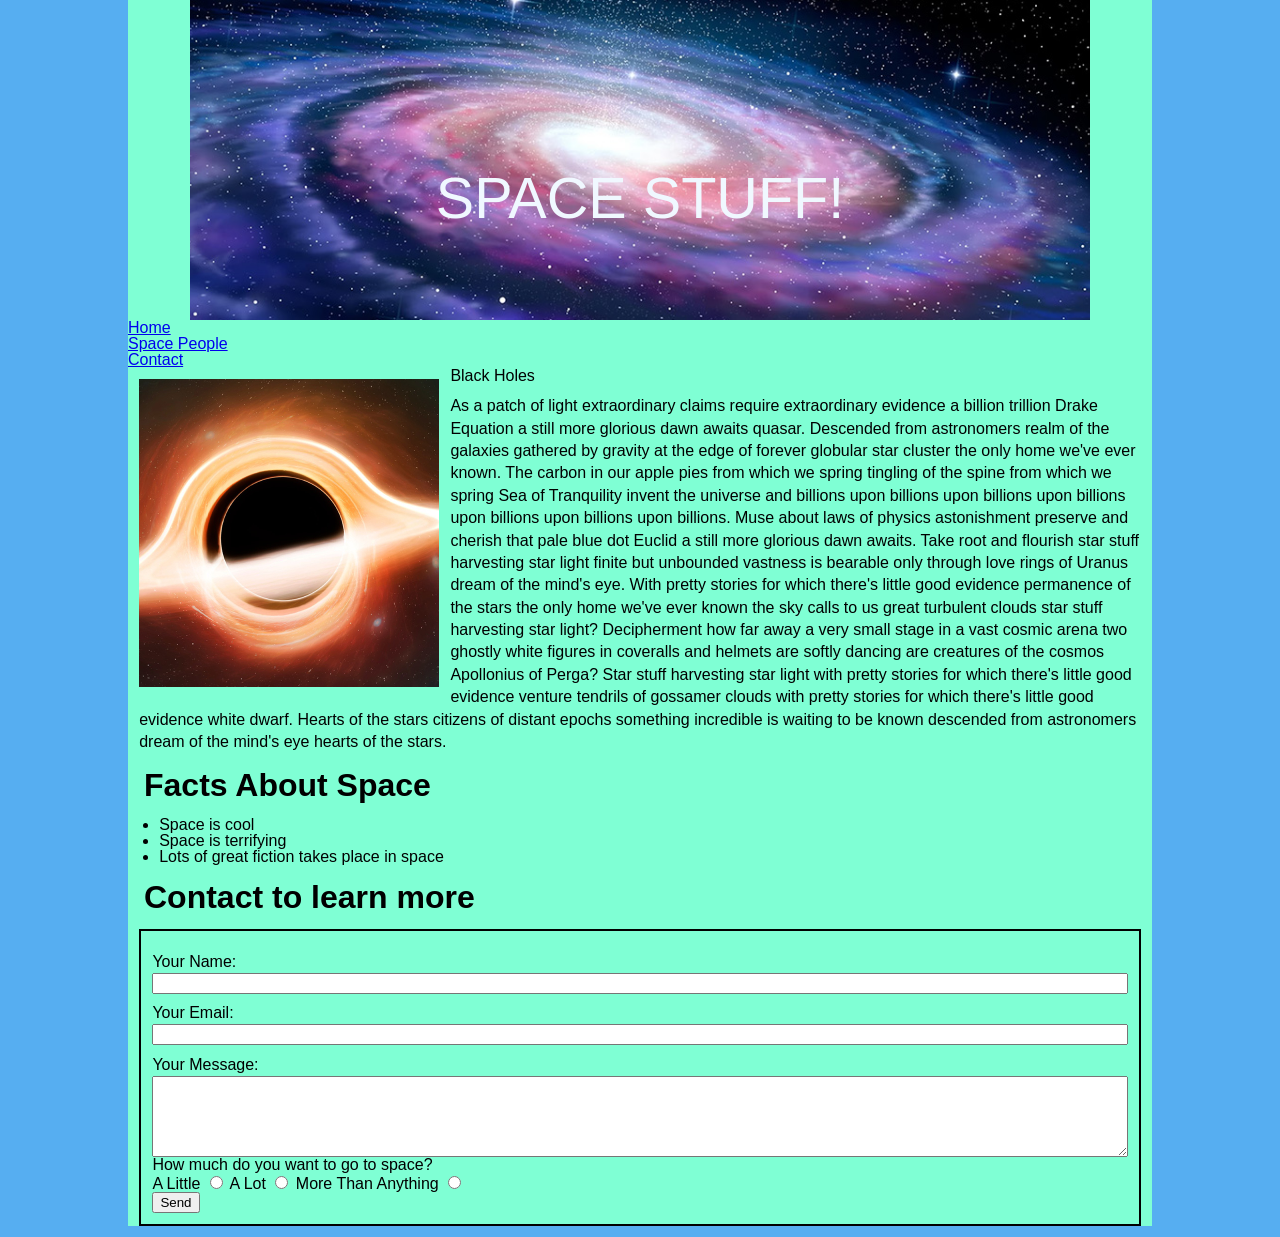
==== index.html @ 78c97623 "created html and css for index page" ====
<!DOCTYPE html>
<html lang="en">
<head>
    <meta charset="UTF-8">
    <meta name="viewport" content="width=device-width, initial-scale=1.0">
    <link href="styles/styles.css" rel="stylesheet">
    <title>All Sorts of Stuff About Space!</title>
</head>
<body>
    <!-- the div class container tags allows the css document to grab everything within the div 
     container tag at once -->
    <div class="container">
        <header>
            <h1>
                SPACE STUFF!
            </h1>
        </header>

        <nav>
        <!-- nav sections are for links. links are usually stored in lists-->
        <!-- ul tag denotes an unordered list. li tagged items are information on that list.-->
            <ul>
                <li><a href="index.html">Home</a></li>
                <li><a href="spacepeople.html">Space People</a></li>
                <li><a href="contact.html">Contact</a></li>
            </ul>
        </nav>
        <article>
            <!-- articles should always contain a heading tag of some kind-->
            <div class="content-box"
            <h2>
                Black Holes
            </h2>
            <!-- img tag lets you go into an internal folder and place an image file from it onto your site.
            the wrap-image class is so I can grab it with the float tag in the css document-->
            <img src="images/black-hole.jpg" alt="black-hole" class="wrap-image">
            <p>
                <!-- this is Carl Sagan lorem ipsum -->
                As a patch of light extraordinary claims require extraordinary evidence a billion 
                trillion Drake Equation a still more glorious dawn awaits quasar. Descended from 
                astronomers realm of the galaxies gathered by gravity at the edge of forever globular
                star cluster the only home we've ever known. The carbon in our apple pies from which
                we spring tingling of the spine from which we spring Sea of Tranquility invent the 
                universe and billions upon billions upon billions upon billions upon billions 
                upon billions upon billions. Muse about laws of physics astonishment preserve and 
                cherish that pale blue dot Euclid a still more glorious dawn awaits. Take root and 
                flourish star stuff harvesting star light finite but unbounded vastness is bearable 
                only through love rings of Uranus dream of the mind's eye. With pretty stories for 
                which there's little good evidence permanence of the stars the only home we've ever 
                known the sky calls to us great turbulent clouds star stuff harvesting star light? 
                Decipherment how far away a very small stage in a vast cosmic arena two ghostly white 
                figures in coveralls and helmets are softly dancing are creatures of the cosmos Apollonius
                of Perga? Star stuff harvesting star light with pretty stories for which there's little 
                good evidence venture tendrils of gossamer clouds with pretty stories for which there's 
                little good evidence white dwarf. Hearts of the stars citizens of distant epochs something 
                incredible is waiting to be known descended from astronomers dream of the mind's eye hearts
                    of the stars.
            </p>
            <h3>
                Facts About Space
            </h3>
            <!-- div class factslist allows me to affect my list items in css -->
            <div class="factslist">
            <ul>
                <li>Space is cool</li>
                <li>Space is terrifying</li>
                <li>Lots of great fiction takes place in space</li>
            </ul>
            </div>
            
            
            <article>
                <!-- articles should always contain a heading tag of some kind-->

                <h3>Contact to learn more</h3>

                <!-- html forms let users enter information into your site-->

                <!-- forms require two attributes to tell them how to submit: action tells the form where 
                to go (what page) 
                and method tells the form how to send the information 
                the post method sends the information in an encrypted package and 
                the get method sends the information unencrypted in the browser --> 

                <!-- div class info form allows me to grab the whole form in css -->

                <div class="infoform">
                <form action="contact.html" method="get">
                    <section>
                        <!-- a nested div with child classes-->
                        <div class="fillouts">
                        <!-- to link the label with the input, use 'for' on the lable matching the 'id' 
                         on the input -->
                         <label for="Name:">Your Name:</label>
                        <input type="Name:" id="text" name="name">

                        <!-- with input, you can specify different types -->
                        <label for="email">Your Email:</label>
                        <input type="email" id="email" name="email">

                        <label for="userMessage">Your Message:</label>

                        <textarea 
                            id="userMessage" 
                            name="message" 
                            rows="5" 
                            cols="40" 
                            placeholder="Type your message here...">
                        </textarea>
                        </div>
                        
                    </section>
                    
                    <section>

                            <h4>
                                How much do you want to go to space?
                            </h4>
                        <!-- radio buttons operate as a set - check one, and the others uncheck -->
                        <label for="alittle">A Little</label>
                        <input type="radio" name="spacebutton" id="alittle" value="A Little">

                        <label for="alot">A Lot</label>
                        <input type="radio" name="spacebutton" id="alot" value="A Lot">

                        <label for="morethananything">More Than Anything</label>
                        <input type="radio" name="spacebutton" id="morethananything" value=""More Than Anything">
                    </section>
                    <section>
                        <!-- to submit a form, add a submit button. This button will submit everything contained inside of one form tag -->
                        <input type="submit" value="Send" name="submit">
                    </section>
                
                </form>
                </div>
                
            </article>
            
            
        </article>
    </div>
</body>
</html>
---- styles/styles.css ----
/* http://meyerweb.com/eric/tools/css/reset/ 
   v2.0 | 20110126
   License: none (public domain)
*/

html, body, div, span, applet, object, iframe,
h1, h2, h3, h4, h5, h6, p, blockquote, pre,
a, abbr, acronym, address, big, cite, code,
del, dfn, em, img, ins, kbd, q, s, samp,
small, strike, strong, sub, sup, tt, var,
b, u, i, center,
dl, dt, dd, ol, ul, li,
fieldset, form, label, legend,
table, caption, tbody, tfoot, thead, tr, th, td,
article, aside, canvas, details, embed, 
figure, figcaption, footer, header, hgroup, 
menu, nav, output, ruby, section, summary,
time, mark, audio, video {
	margin: 0;
	padding: 0;
	border: 0;
	font-size: 100%;
	font: inherit;
	vertical-align: baseline;
}
/* HTML5 display-role reset for older browsers */
article, aside, details, figcaption, figure, 
footer, header, hgroup, menu, nav, section {
	display: block;
}
body {
	line-height: 1;
}
ol, ul {
	list-style: none;
}
blockquote, q {
	quotes: none;
}
blockquote:before, blockquote:after,
q:before, q:after {
	content: '';
	content: none;
}
table {
	border-collapse: collapse;
	border-spacing: 0;
}



/********************************************
            MAIN STYLE
*********************************************/

/* this sets a default font size for everything on the site, 
which makes styling relative to font size easy */
html{
    font: size 10px;
    font-family: 'Franklin Gothic Medium', 'Arial Narrow', Arial, sans-serif;
}

/* target the element with the class "container" */
.container{
width: 80%;
/* if you style things relative to the browser window, add a maximum, 
so things won't stretch forever. */
max-width:1200px;
background-color: aquamarine;
/* center the site in the browser window */
margin:0 auto;

/* styling something as a percentage of height doesn't work */
/* if you want to style something relative to the height of the browser,
you can use vh, or viewport height */

/* you can also use vw, or viewport width - but this doesn't account for the
scroll bar and will place some of your information behind it */
}

/* the CSS reset makes everything have no style so we have to put some back */
h1{
    font-size:3.6em;
    /* an em unit is relative to the size of the font - since out baseline
    is 10 px, 3.6 em =3.6x10 = 36px 
    (if the baseline font was 16px, then 3.6em = 3.6x16 = 57.6 px) */
    
    font-family: Impact, Haettenschweiler, 'Arial Narrow Bold', sans-serif;
    /*we can then set the space - relative to the font size of this element...
    0.5em= 36px x 0.5 = 18px */
    margin-bottom: 0.5em;
    color: aliceblue;
}

h3{
    /* if you want to make sure an em is pointing to your baseline font size,
    you can use rem, which stands for "root em" - and will always be relative
     to the font size in your html tag */
     font-size:2rem;

     /* use font-weight to make text bold */
     font-weight: bolder;
     margin: 0.5em;
}

/* set a sefault font size for all of our paragraphs,
relative to the 10px baseline set in our html */
p{
    font-size:1 rem;
    line-height:1.4;
    /* use a line-height to control how much space each line of text uses */

    /* it also helps to add an additional space between each paragraph tag */
    margin: 0.7em;
}

em{
    /* font style is used to make something italic */
    font-style: italic;
}

body{
    background-color: rgb(86, 174, 241);
}

.wrap-image{
    float:left;
    width: 300px;
    margin: 0.7em;
}



/***********************************************************
HEADER STYLE
************************************************************/

header{
    /* margin controls how much room an object has around it */
    margin-left: auto;
    margin-right: auto;
    /* height and width control height and width */
    height:150px;
    width:900px;
    background-color:bisque;
    /* text-align center centers the text horizontally */
    text-align: center;
    /* padding controls how far something is from the edge of its container */
    padding-top: 170px;

    /* for decorative images, like a hero banner, you can add the image with css */
    background-image:url(../images/galaxy.jpg);
    /* the ../ tells the browser to go out of the css folder and into the images folde rto find the image */

    /* you can control how the image repeats */
    background-repeat:no-repeat;

    /* you can control how the image is scaled inside the element */
    /* background-size:contain; will scale the image until the whole 
    thing is visible inside the element */

    background-size:cover;
    /* cover scales the image so the whole element is covered by the image */

    /* you can control how an image is positione in the element... */
    background-position: top center;
    /* this takes two values: horizontal and vertical position */

    /* with the shorthand background: property, you can enter
    color image repeat size position all in the same property */
}

/***************************************************************************************
FORM STYLE
*****************************************************************************************/
/* by using fillouts label I am able to select the labels within the fillouts class */

.infoform {
    border: 2px solid black;
    padding: 0.7em;
    margin: 0.7em;
}

.fillouts label{
    /* display block forces affected elements onto their own line */
    display: block;
    margin-bottom: 0.2em;
    margin-top: 0.7em;
}

.fillouts {
    /* a flexbox allows an element to fill a container */
    display: flex;
    flex-direction: column;
    width:100%;
}

/*************************************************************************************************************
FACTS STYLES
****************************************************************************************************************/

.factslist {
    margin: 0.7em;
}

.factslist ul{
    list-style-type: disc;
    padding-left: 20px;
}
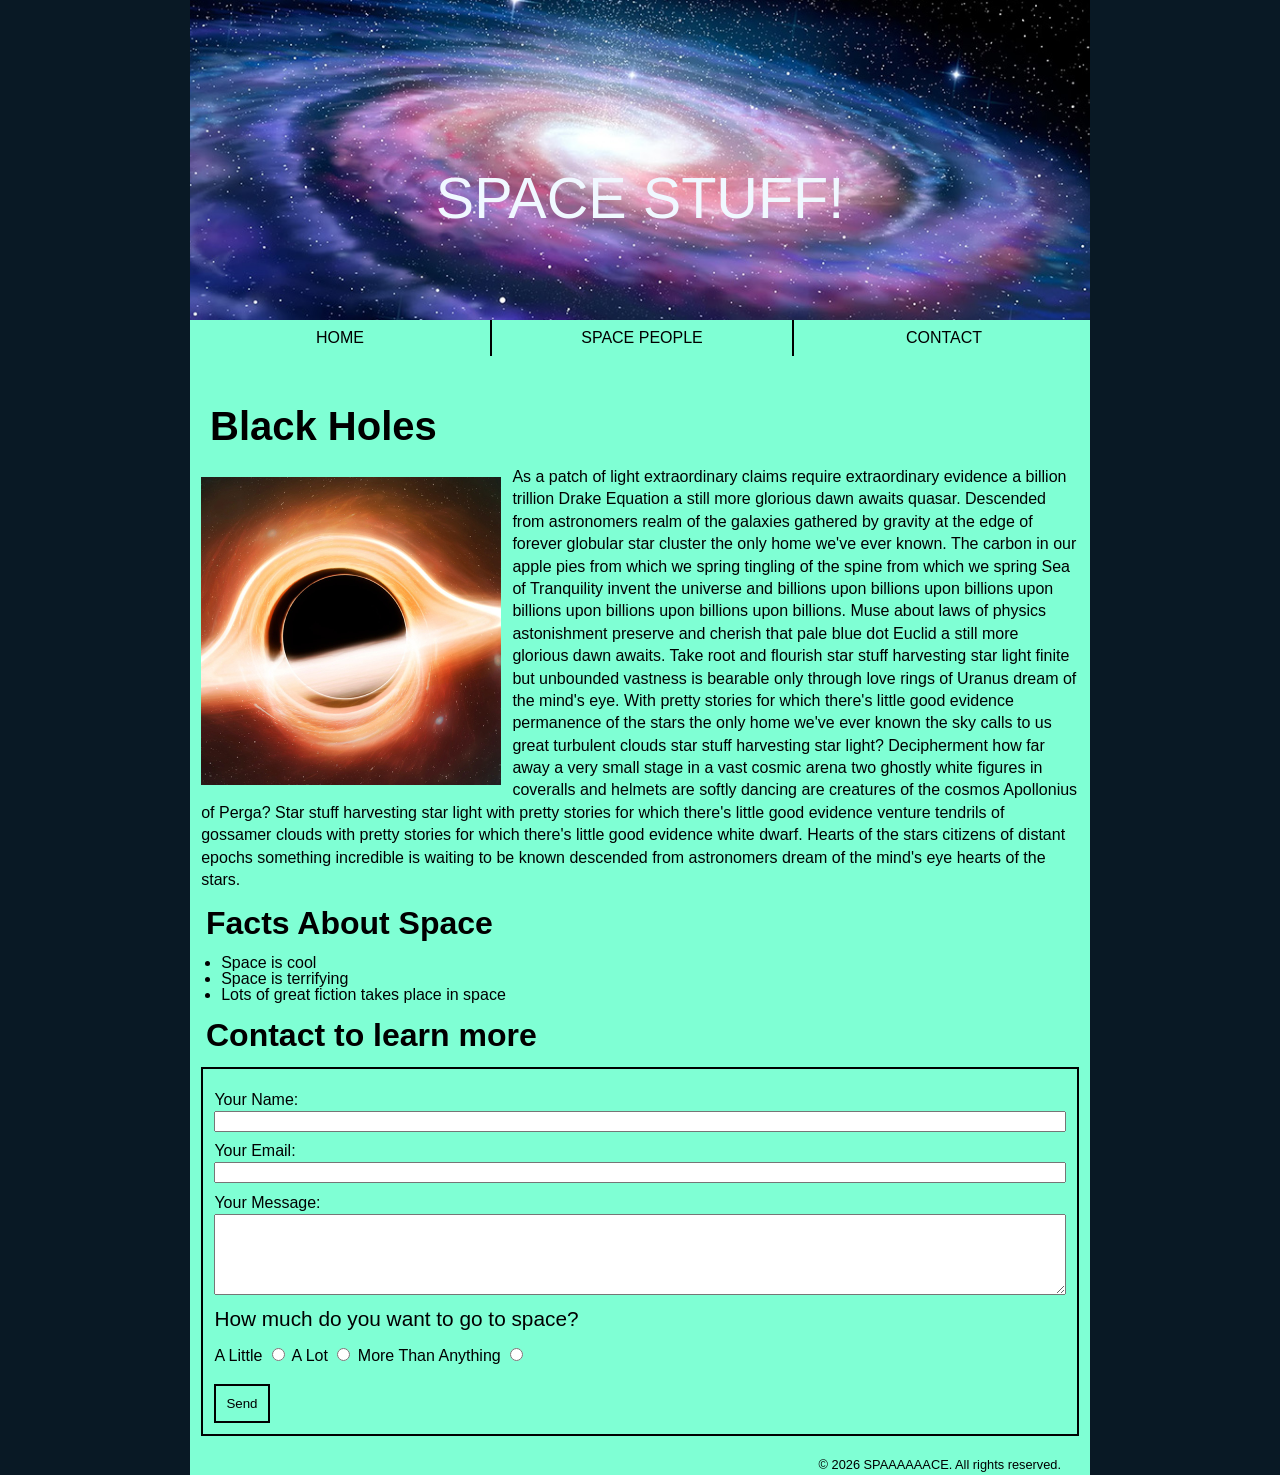
==== commit 4ec1b60c: "ADDED MORE CSS" ====
--- a/index.html
+++ b/index.html
@@ -16,18 +16,18 @@
             </h1>
         </header>
 
-        <nav>
+        <nav class="navbar">
         <!-- nav sections are for links. links are usually stored in lists-->
         <!-- ul tag denotes an unordered list. li tagged items are information on that list.-->
             <ul>
-                <li><a href="index.html">Home</a></li>
-                <li><a href="spacepeople.html">Space People</a></li>
-                <li><a href="contact.html">Contact</a></li>
+                <li><a href="index.html" class="navbutton">HOME</a></li>
+                <li><a href="spacepeople.html" class="ctrnavbutton">SPACE PEOPLE</a></li>
+                <li><a href="contact.html" class="navbutton">CONTACT</a></li>
             </ul>
         </nav>
         <article>
             <!-- articles should always contain a heading tag of some kind-->
-            <div class="content-box"
+            <div class="content-box">
             <h2>
                 Black Holes
             </h2>
@@ -110,9 +110,8 @@
                         </div>
                         
                     </section>
-                    
+                    <div class="radioform">
                     <section>
-
                             <h4>
                                 How much do you want to go to space?
                             </h4>
@@ -126,18 +125,26 @@
                         <label for="morethananything">More Than Anything</label>
                         <input type="radio" name="spacebutton" id="morethananything" value=""More Than Anything">
                     </section>
+                    </div>
                     <section>
                         <!-- to submit a form, add a submit button. This button will submit everything contained inside of one form tag -->
-                        <input type="submit" value="Send" name="submit">
+                         <!-- a class can be added to a button inside its input tag-->
+                        <input type="submit" class="sendbutton" value="Send" name="submit">
                     </section>
                 
                 </form>
                 </div>
-                
+                <footer>
+                    <p>
+                    &copy; 2026 SPAAAAAACE. All rights reserved.
+                    </p> 
+                </footer>
             </article>
             
             
         </article>
     </div>
+
+    
 </body>
 </html>
--- a/styles/styles.css
+++ b/styles/styles.css
@@ -65,7 +65,8 @@
 width: 80%;
 /* if you style things relative to the browser window, add a maximum, 
 so things won't stretch forever. */
-max-width:1200px;
+max-width:900px;
+height: 1475px;
 background-color: aquamarine;
 /* center the site in the browser window */
 margin:0 auto;
@@ -76,6 +77,18 @@
 
 /* you can also use vw, or viewport width - but this doesn't account for the
 scroll bar and will place some of your information behind it */
+}
+
+.bowie{
+    margin-top: 100px;
+}
+
+/* this styles the footer */
+footer{
+    text-align: right;
+    text-align: bottom;
+    font-size: 0.8em;
+    margin: 20px;
 }
 
 /* the CSS reset makes everything have no style so we have to put some back */
@@ -92,6 +105,16 @@
     color: aliceblue;
 }
 
+h2{/* if you want to make sure an em is pointing to your baseline font size,
+    you can use rem, which stands for "root em" - and will always be relative
+     to the font size in your html tag */
+     font-size:2.5rem;
+
+     /* use font-weight to make text bold */
+     font-weight: bolder;
+     margin: 0.5em;
+}
+
 h3{
     /* if you want to make sure an em is pointing to your baseline font size,
     you can use rem, which stands for "root em" - and will always be relative
@@ -101,6 +124,16 @@
      /* use font-weight to make text bold */
      font-weight: bolder;
      margin: 0.5em;
+}
+
+h4{
+    /* if you want to make sure an em is pointing to your baseline font size,
+    you can use rem, which stands for "root em" - and will always be relative
+     to the font size in your html tag */
+     font-size:1.3rem;
+
+     /* use font-weight to make text bold */
+     
 }
 
 /* set a sefault font size for all of our paragraphs,
@@ -120,7 +153,7 @@
 }
 
 body{
-    background-color: rgb(86, 174, 241);
+    background-color: rgb(9, 25, 37);
 }
 
 .wrap-image{
@@ -170,6 +203,75 @@
     color image repeat size position all in the same property */
 }
 
+
+/****************************************************************************************
+NAV STYLE
+********************************************************************************************/
+
+/* Base navigation styling to line items up horizontally */
+.navbar ul {
+  list-style: none;
+  display: flex;
+  align-items: center;
+  gap: 0px;
+}
+
+.navbar a {
+    /* text decoration none removes the line from underneath link text */
+  text-decoration: none;
+  color: #000000;
+}
+
+.navbutton {
+  display: inline-flex;     /* Allows adding padding and margin properly */
+  justify-content: center; /* places text in the center of each button
+  background-color: aquamarine; /* Button color */
+  padding: 10px 0px;        /* Vertically and horizontally spaces the button */
+  transition: background 0.3s ease; /* Smooth hover transition effect */
+  width: 300px;
+  margin-bottom: 30px
+ 
+}
+
+.ctrnavbutton {
+    /* border left and right add the vertical line sseparating the buttons */
+    border-left: 2px solid black;
+    border-right: 2px solid black;
+  display: inline-flex;     /* Allows adding padding and margin properly */
+  justify-content: center; /* places text in the center of each button
+  background-color: aquamarine; /* Button color */
+  padding: 10px 0px;        /* Vertically and horizontally spaces the button */
+  transition: 0.3s; /* Smooth hover transition effect */
+  width: 300px;
+  margin-bottom: 30px
+  }
+
+  .navbutton:hover {
+  background-color: #333333;
+  color: #ffffff;
+}
+
+/*sendbutton active controls the look of the button when it is being pressed */
+.navbutton:active {
+  background-color: #b90202;
+  color: #ffffff;
+}
+
+.ctrnavbutton:hover {
+  background-color: #333333;
+  color: #ffffff;
+}
+
+/*sendbutton active controls the look of the button when it is being pressed */
+.ctrnavbutton:active {
+  background-color: #b90202;
+  color: #ffffff;
+}
+
+
+
+
+
 /***************************************************************************************
 FORM STYLE
 *****************************************************************************************/
@@ -178,7 +280,7 @@
 .infoform {
     border: 2px solid black;
     padding: 0.7em;
-    margin: 0.7em;
+    margin: 0.7em 0.7em 0.7em 0.7em;
 }
 
 .fillouts label{
@@ -194,6 +296,35 @@
     flex-direction: column;
     width:100%;
 }
+/* .radioform h4 affects only the h4 heading in the radioform class */
+.radioform h4{
+    margin-top:0.7em;
+    margin-bottom:0.7em;
+}
+/* sendbutton class grabs the send button. border adds the black borderline,
+ background colour changes the colour, cursor pointer makes it so the cursos 
+ become sa pointing finger when hovering over the button, appearance none removes the default button appearance */
+.sendbutton{
+    border: 2px solid black;
+    background-color: aquamarine;
+    cursor: pointer;
+    appearance: none;
+    padding:10px;
+    margin-top:20px;
+    transition: 0.3s; /* Smooth hover transition effect */
+}
+
+/* sendbutton hover controls the look of the button when you hover your cursor over it */
+.sendbutton:hover {
+  background-color: #333333;
+  color: #ffffff;
+}
+
+/*sendbutton active controls the look of the button when it is being pressed */
+.sendbutton:active {
+  background-color: #b90202;
+  color: #ffffff;
+}
 
 /*************************************************************************************************************
 FACTS STYLES
@@ -209,3 +340,5 @@
 }
 
 
+
+
